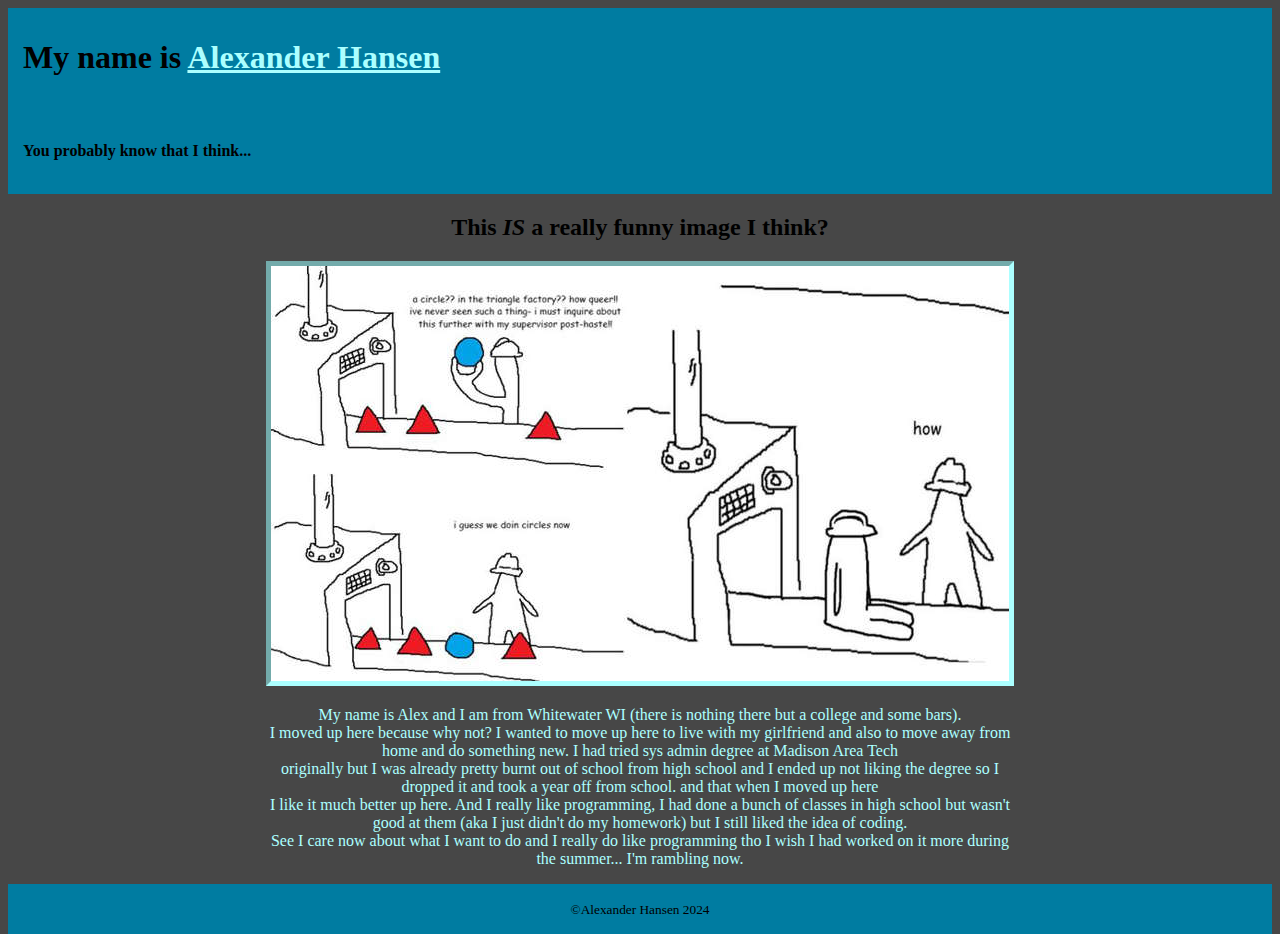
==== alexandershomepage/index.html @ 268fd021 "fixd typo licked to liked" ====
<!DOCTYPE html>
<html lang="en">
<head>
    <meta charset="UTF-8">
    <meta name="viewport" content="width=device-width, initial-scale=1.0">
    <title>Alexanders HomePage</title>
    <link rel="stylesheet" href="style.CSS">
    <script src="/site.js" defer></script>
</head>
<body class="background">
    <div class="header">
        <h1 id="headertext">My name is <u id="infotext">Alexander Hansen</u></h1>
        <br>
        <p id="headertext"><strong>You probably know that I think...</strong></p>
        <br>
    </div>
    <div class="left">
        <br>
    </div>
    <div class="main">   
        <section>
            <h2>This <i>IS</i> a really funny image I think?</h2>
            <img id="funnyimage" src="images/funnyimage.jpg" alt="its a really funny image">
        </section>
        <section>
            <p id="infotext">My name is Alex and I am from Whitewater WI (there is nothing there but a college and some bars). <br>
                I moved up here because why not? I wanted to move up here to live with my girlfriend and also to move away from home and do something new. I had tried sys admin degree at Madison Area Tech <br> originally
                but I was already pretty burnt out of school from high school and I ended up not liking the degree so I dropped it and took a year off from school. and that when I moved up here <br>
                I like it much better up here. And I really like programming, I had done a bunch of classes in high school but wasn't good at them (aka I just didn't do my homework) but I still liked the idea of coding. <br>
                See I care now about what I want to do and I really do like programming tho I wish I had worked on it more during the summer... I'm rambling now.</p>
        </section>
    </div>
    <div class="right">
        <br>
    </div>
    <div class="footer">
        <p><small>&copy;Alexander Hansen 2024</small></p>
    </div>
</body>
</html>
---- alexandershomepage/style.CSS ----
.header{
    background-color: rgb(0, 124, 161);
    float: left;
    width: 100%;
    height: 25%;
}

.left{
    float: left;
    width: 20%;
    height: 100%;
}

.main{
    text-align: center;
    float: left;
    width: 60%;
}

.right{
    float: right;
    width: 20%
}

.footer{
    background-color: rgb(0, 124, 161);
    text-align: center;
    float: left;
    width: 100%;
}

.background{
    background-color: rgb(71, 71, 71);
}

#headertext{
    padding-top: 10px;
    padding-left: 15px;
}

#funnyimage{
    border-style: inset;
    border-color: rgb(172, 255, 255);
    border-width: 5px;
}

#infotext{
    color: rgb(172, 255, 255);
    text-align: center;
}
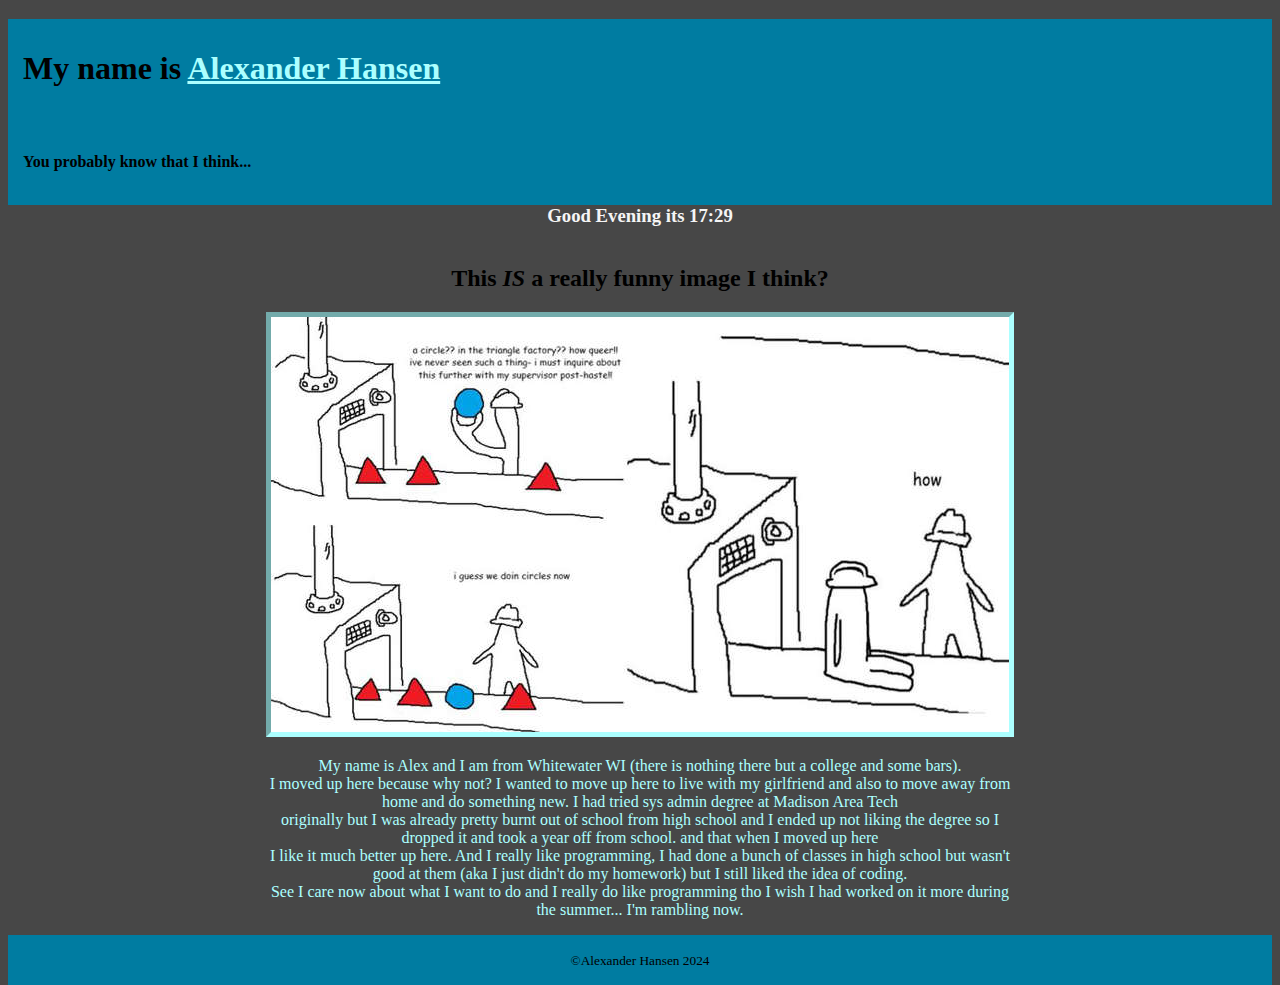
==== commit 8c7aada6: "added welcome message with time to webpage" ====
--- a/alexandershomepage/index.html
+++ b/alexandershomepage/index.html
@@ -5,7 +5,7 @@
     <meta name="viewport" content="width=device-width, initial-scale=1.0">
     <title>Alexanders HomePage</title>
     <link rel="stylesheet" href="style.CSS">
-    <script src="/site.js" defer></script>
+    <script src="site.js" defer></script>
 </head>
 <body class="background">
     <div class="header">
@@ -13,6 +13,9 @@
         <br>
         <p id="headertext"><strong>You probably know that I think...</strong></p>
         <br>
+    </div>
+    <div id="welcome">
+        
     </div>
     <div class="left">
         <br>
--- a/alexandershomepage/style.CSS
+++ b/alexandershomepage/style.CSS
@@ -19,7 +19,7 @@
 
 .right{
     float: right;
-    width: 20%
+    width: 20%;
 }
 
 .footer{
@@ -38,6 +38,11 @@
     padding-left: 15px;
 }
 
+#welcome{
+    text-align: center;
+    color: whitesmoke;
+}
+
 #funnyimage{
     border-style: inset;
     border-color: rgb(172, 255, 255);
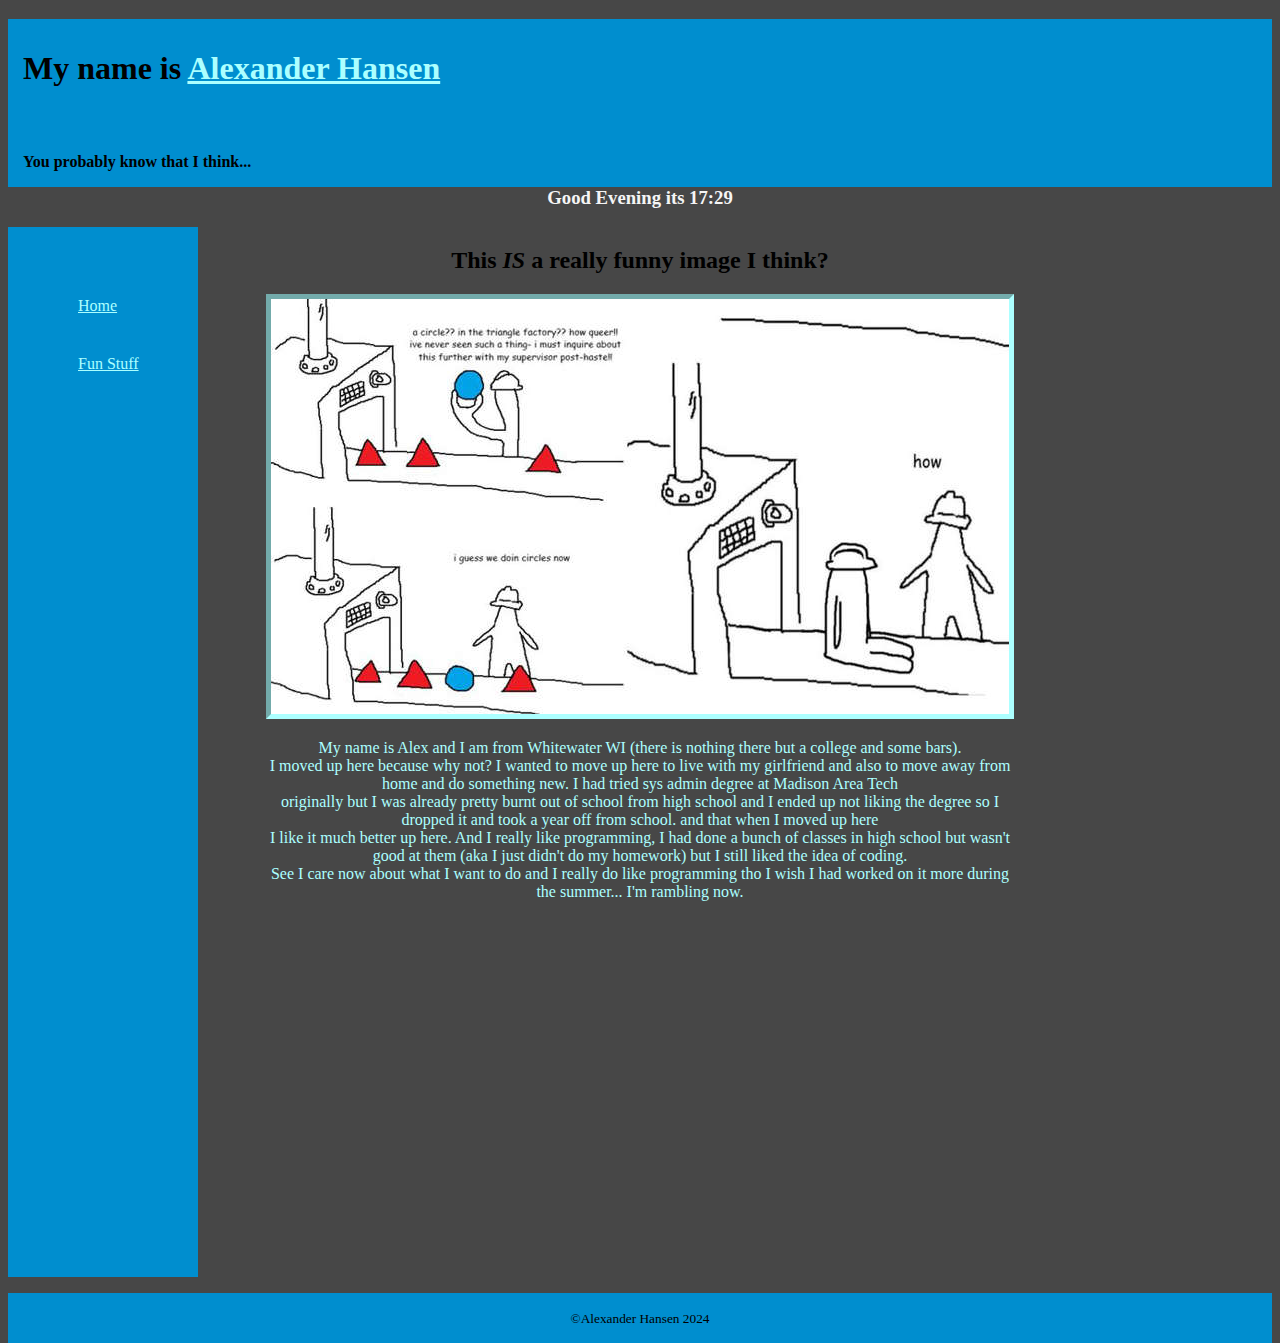
==== commit 0512db9f: "added new page to website, and added image carousel" ====
--- a/alexandershomepage/index.html
+++ b/alexandershomepage/index.html
@@ -12,13 +12,16 @@
         <h1 id="headertext">My name is <u id="infotext">Alexander Hansen</u></h1>
         <br>
         <p id="headertext"><strong>You probably know that I think...</strong></p>
-        <br>
     </div>
-    <div id="welcome">
-        
+    <div id="welcome">     
     </div>
     <div class="left">
-        <br>
+        <nav>
+            <ul>
+                <li id="noDot"><a href="index.html">Home</a></li>
+                <li id="noDot"><a href="funstuff.html">Fun Stuff</a></li>
+            </ul>
+        </nav>
     </div>
     <div class="main">   
         <section>
--- a/alexandershomepage/style.CSS
+++ b/alexandershomepage/style.CSS
@@ -1,5 +1,32 @@
+/*
+Sorry im bad at website design
+*/
+
+ul {
+    width: 150px;
+    height: 1000px;
+    padding-top: 50px;
+    margin-top: auto;
+    background-color: rgb(0, 142, 207);
+}
+
+a {
+    color: rgb(172, 255, 255);
+    padding: 20px 20px 20px 30px;
+}
+
+a:hover {
+    padding: 20px 20px 20px 30px;
+    background-color: lightslategray;
+}
+
+a:visited {
+    color: rgb(253, 164, 0);
+    background-color:rgb(71, 71, 71);
+}
+
 .header{
-    background-color: rgb(0, 124, 161);
+    background-color: rgb(0, 142, 207);
     float: left;
     width: 100%;
     height: 25%;
@@ -23,7 +50,7 @@
 }
 
 .footer{
-    background-color: rgb(0, 124, 161);
+    background-color: rgb(0, 142, 207);
     text-align: center;
     float: left;
     width: 100%;
@@ -31,6 +58,11 @@
 
 .background{
     background-color: rgb(71, 71, 71);
+}
+
+#noDot {
+    padding: 20px 0px;
+    list-style: none;
 }
 
 #headertext{
@@ -54,3 +86,26 @@
     text-align: center;
 }
 
+#carousel {
+    display: flex;
+    justify-content: center;
+    align-items: center;
+    width: 100%;
+    max-height: 300px;
+    overflow: hidden;
+    gap: 10px;
+}
+
+#carousel img {
+    max-height: 300px;
+    aspect-ratio: auto 300 / 400;
+    border-radius: 10px;
+}
+
+#buttons {
+    display: flex;
+    justify-content: center;
+    align-items: center;
+    gap: 10px;
+    margin-top: 10px;
+}
